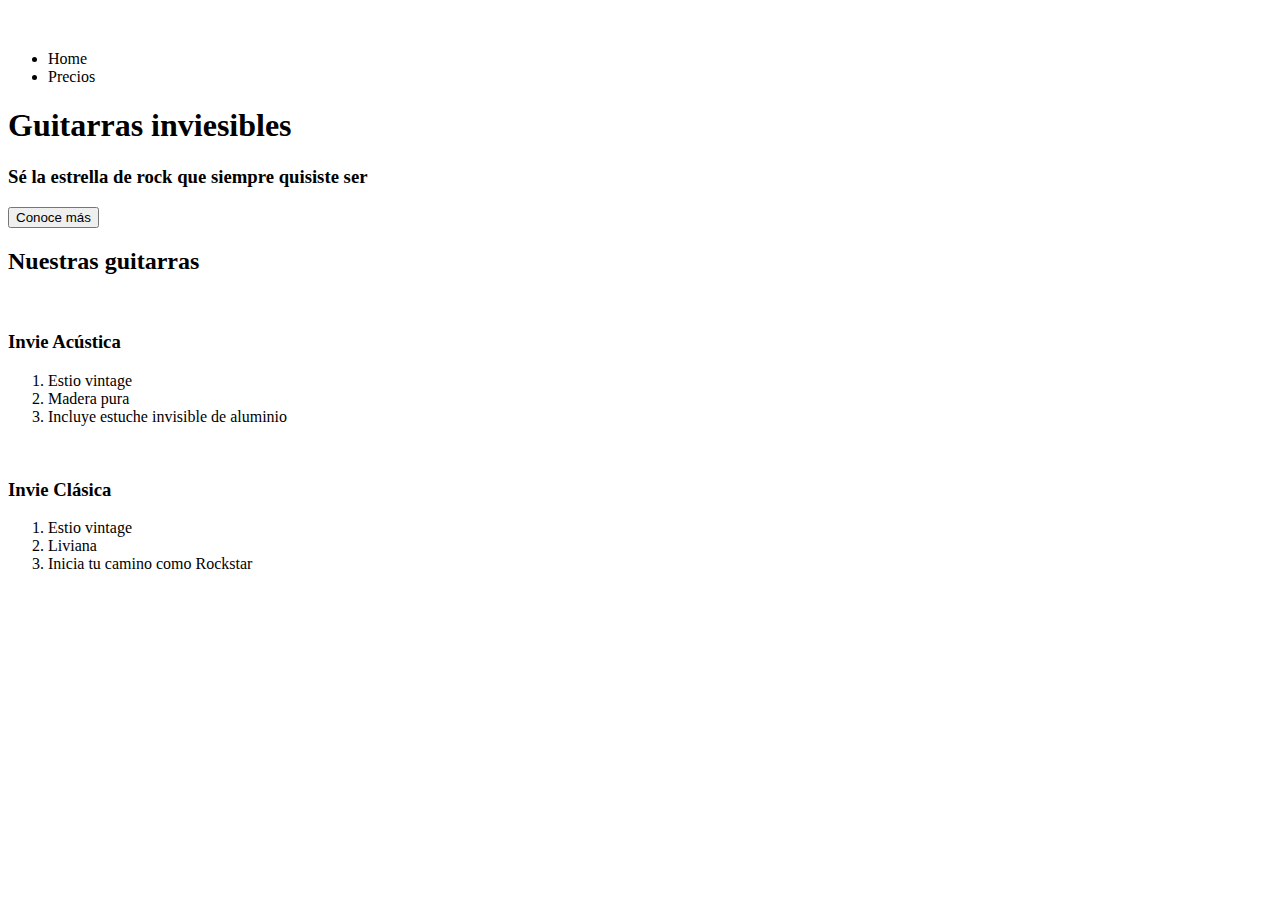
==== CursoWeb/index.html @ db1fdc1e "Se agrega la página inicial del proyecto de las guitarras inviesibles." ====
<!DOCTYPE html>
<html>
  <head>
    <title>Invie - tus mejores guitarras!!</title>
    <meta charset="utf-8">
  </head>
  <body>
    <header>  <!-- encabezado -->
      <figure> <!-- logotipo -->
        <img>
      </figure>
      <nav>  <!-- menu -->
        <ul>
          <li>
            <a>Home</a>
          </li>
          <li>
            <a>Precios</a>
          </li>
        </ul>
      </nav>
    </header>
    <section>  <!-- portada -->
      <h1>Guitarras inviesibles</h1>       <!-- titulo -->
      <h3>Sé la estrella de rock que siempre quisiste ser</h3><!-- resumen -->
      <button>Conoce más</button><!-- botón -->
    </section>
    <section>  <!-- guitarras -->
      <h2>Nuestras guitarras</h2>  <!-- titulo -->
      <article>    <!-- guitarra 1 -->
        <img>
        <h3>Invie Acústica</h3>
        <ol>
          <li>Estio vintage</li>
          <li>Madera pura</li>
          <li>Incluye estuche invisible de aluminio</li>
        </ol>
      </article>
      <article>    <!-- guitarra 2 -->
        <img>
        <h3>Invie Clásica</h3>
        <ol>
          <li>Estio vintage</li>
          <li>Liviana</li>
          <li>Inicia tu camino como Rockstar</li>
        </ol>
      </article>
    </section>
  </body>
</html>
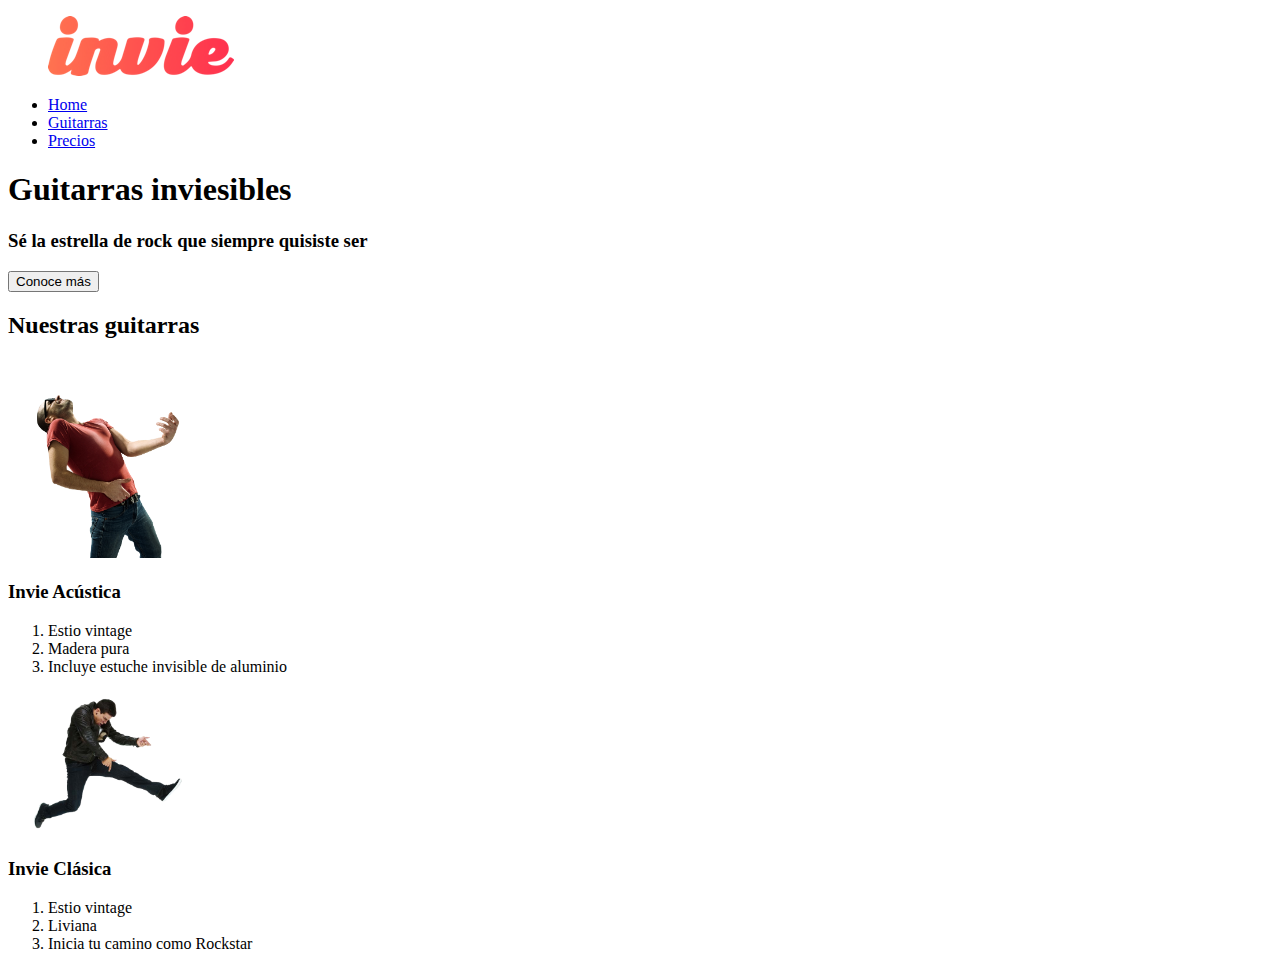
==== commit 359dea1c: "Se agregan las imágenes." ====
--- a/CursoWeb/index.html
+++ b/CursoWeb/index.html
@@ -5,30 +5,33 @@
     <meta charset="utf-8">
   </head>
   <body>
-    <header>  <!-- encabezado -->
+    <header id="header">  <!-- encabezado -->
       <figure> <!-- logotipo -->
-        <img>
+        <img src="images/invie.png" width="186" height="60" alt="Invie logotipo">
       </figure>
       <nav>  <!-- menu -->
         <ul>
           <li>
-            <a>Home</a>
+            <a href="index.html">Home</a>
           </li>
           <li>
-            <a>Precios</a>
+            <a href="#guitarras">Guitarras</a>
+          </li>
+          <li>
+            <a href="precios.html">Precios</a>
           </li>
         </ul>
       </nav>
     </header>
-    <section>  <!-- portada -->
+    <section id="portada">  <!-- portada -->
       <h1>Guitarras inviesibles</h1>       <!-- titulo -->
       <h3>Sé la estrella de rock que siempre quisiste ser</h3><!-- resumen -->
       <button>Conoce más</button><!-- botón -->
     </section>
-    <section>  <!-- guitarras -->
+    <section id="guitarras">  <!-- guitarras -->
       <h2>Nuestras guitarras</h2>  <!-- titulo -->
       <article>    <!-- guitarra 1 -->
-        <img>
+        <img src="images/invie-acustica.png" alt="Guitarra Invie Acustica" width="200">
         <h3>Invie Acústica</h3>
         <ol>
           <li>Estio vintage</li>
@@ -37,7 +40,7 @@
         </ol>
       </article>
       <article>    <!-- guitarra 2 -->
-        <img>
+        <img src="images/invie-classic.png" alt="Guitarra Invie Classic" width="200">
         <h3>Invie Clásica</h3>
         <ol>
           <li>Estio vintage</li>
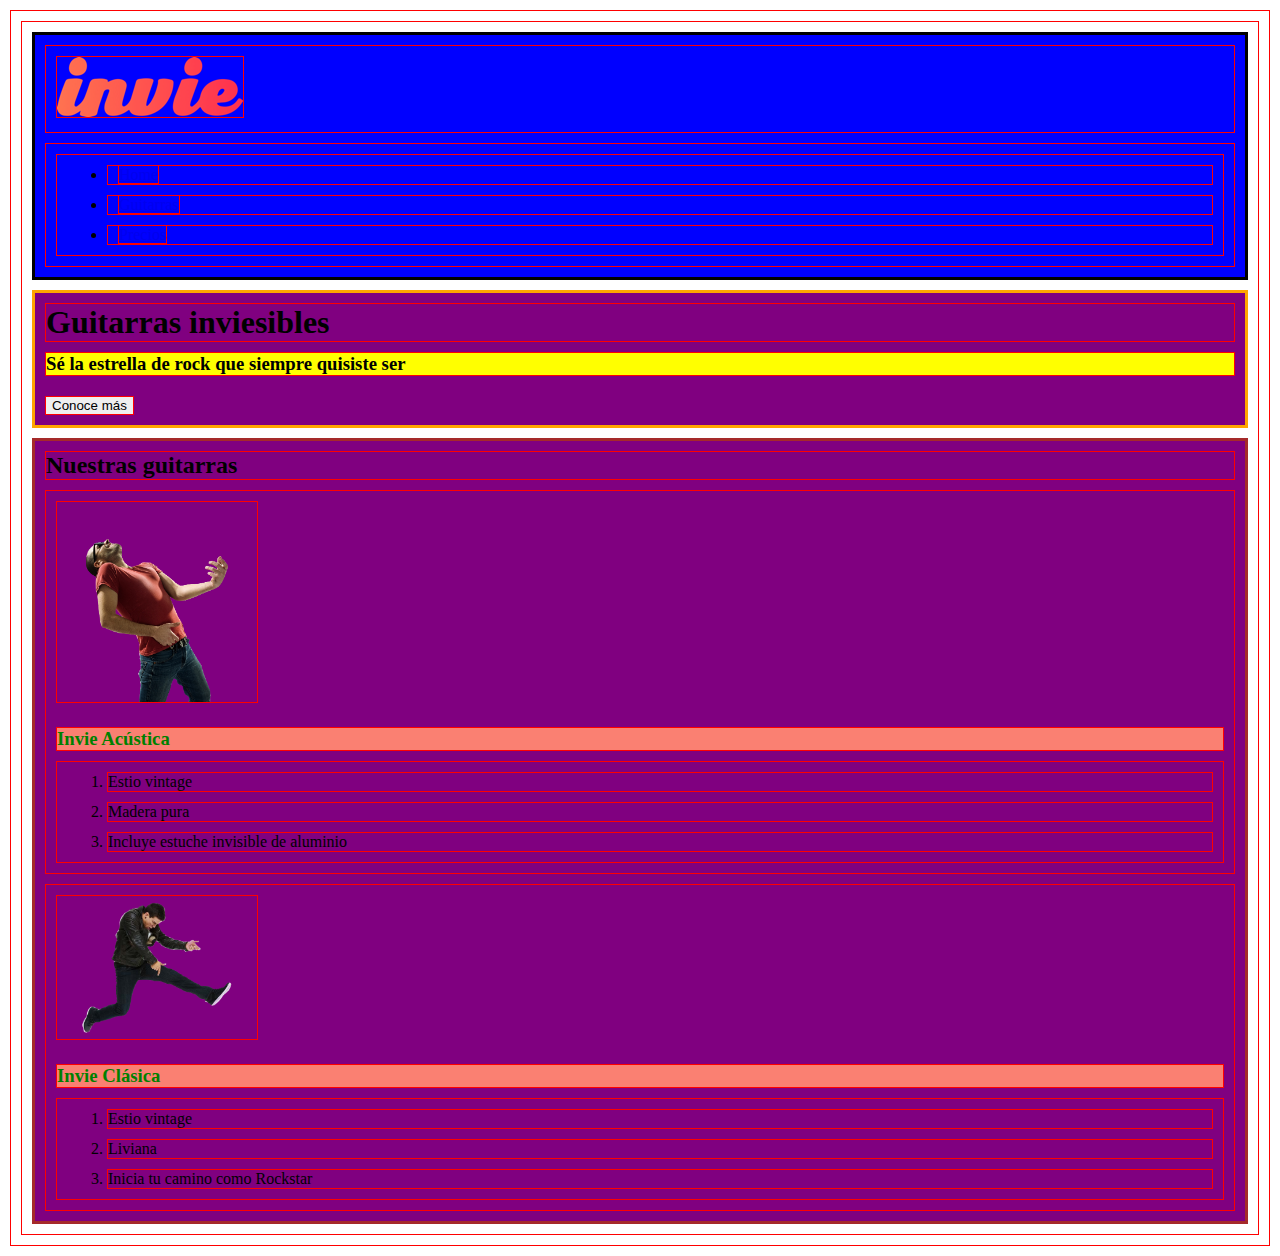
==== commit 9005e347: "Se agregaron las clases a los elementos HTML." ====
--- a/CursoWeb/index.html
+++ b/CursoWeb/index.html
@@ -3,9 +3,16 @@
   <head>
     <title>Invie - tus mejores guitarras!!</title>
     <meta charset="utf-8">
+    <!-- <style>
+      body {
+        background: blue;
+      }
+    </style> -->
+    <link rel="stylesheet" href="css/invie.css">
   </head>
   <body>
-    <header id="header">  <!-- encabezado -->
+    <!-- style="background: red" -->
+    <header id="encabezado" >  <!-- encabezado -->
       <figure> <!-- logotipo -->
         <img src="images/invie.png" width="186" height="60" alt="Invie logotipo">
       </figure>
@@ -25,14 +32,14 @@
     </header>
     <section id="portada">  <!-- portada -->
       <h1>Guitarras inviesibles</h1>       <!-- titulo -->
-      <h3>Sé la estrella de rock que siempre quisiste ser</h3><!-- resumen -->
+      <h3 class="title-a">Sé la estrella de rock que siempre quisiste ser</h3><!-- resumen -->
       <button>Conoce más</button><!-- botón -->
     </section>
     <section id="guitarras">  <!-- guitarras -->
       <h2>Nuestras guitarras</h2>  <!-- titulo -->
       <article>    <!-- guitarra 1 -->
         <img src="images/invie-acustica.png" alt="Guitarra Invie Acustica" width="200">
-        <h3>Invie Acústica</h3>
+        <h3 class="title-b">Invie Acústica</h3>
         <ol>
           <li>Estio vintage</li>
           <li>Madera pura</li>
@@ -41,7 +48,7 @@
       </article>
       <article>    <!-- guitarra 2 -->
         <img src="images/invie-classic.png" alt="Guitarra Invie Classic" width="200">
-        <h3>Invie Clásica</h3>
+        <h3 class="title-b">Invie Clásica</h3>
         <ol>
           <li>Estio vintage</li>
           <li>Liviana</li>
--- a/CursoWeb/css/invie.css
+++ b/CursoWeb/css/invie.css
@@ -0,0 +1,54 @@
+/*
+
+tipo_de_selector {
+  propiedad: valor;
+  propiedad2: valor;
+}
+*/
+
+/* Selector universal */
+* {
+  border: 1px solid red;
+  margin: 10px;
+}
+
+/* Selector de etiqueta */
+header {
+  background: blue;
+}
+
+section {
+  background: purple;
+}
+
+/* Selector descendente */
+article h3 {
+  color: green;
+}
+
+/* selectores de clase */
+.title-a {
+  background: yellow;
+}
+
+.title-b {
+  background: salmon;
+}
+
+/* selector de id */
+#encabezado {
+  border: 3px solid black;
+}
+
+#portada {
+  border: 3px solid orange;
+}
+
+#guitarras {
+  border: 3px solid brown;
+}
+
+/*
+body {
+  background: peru;
+}*/
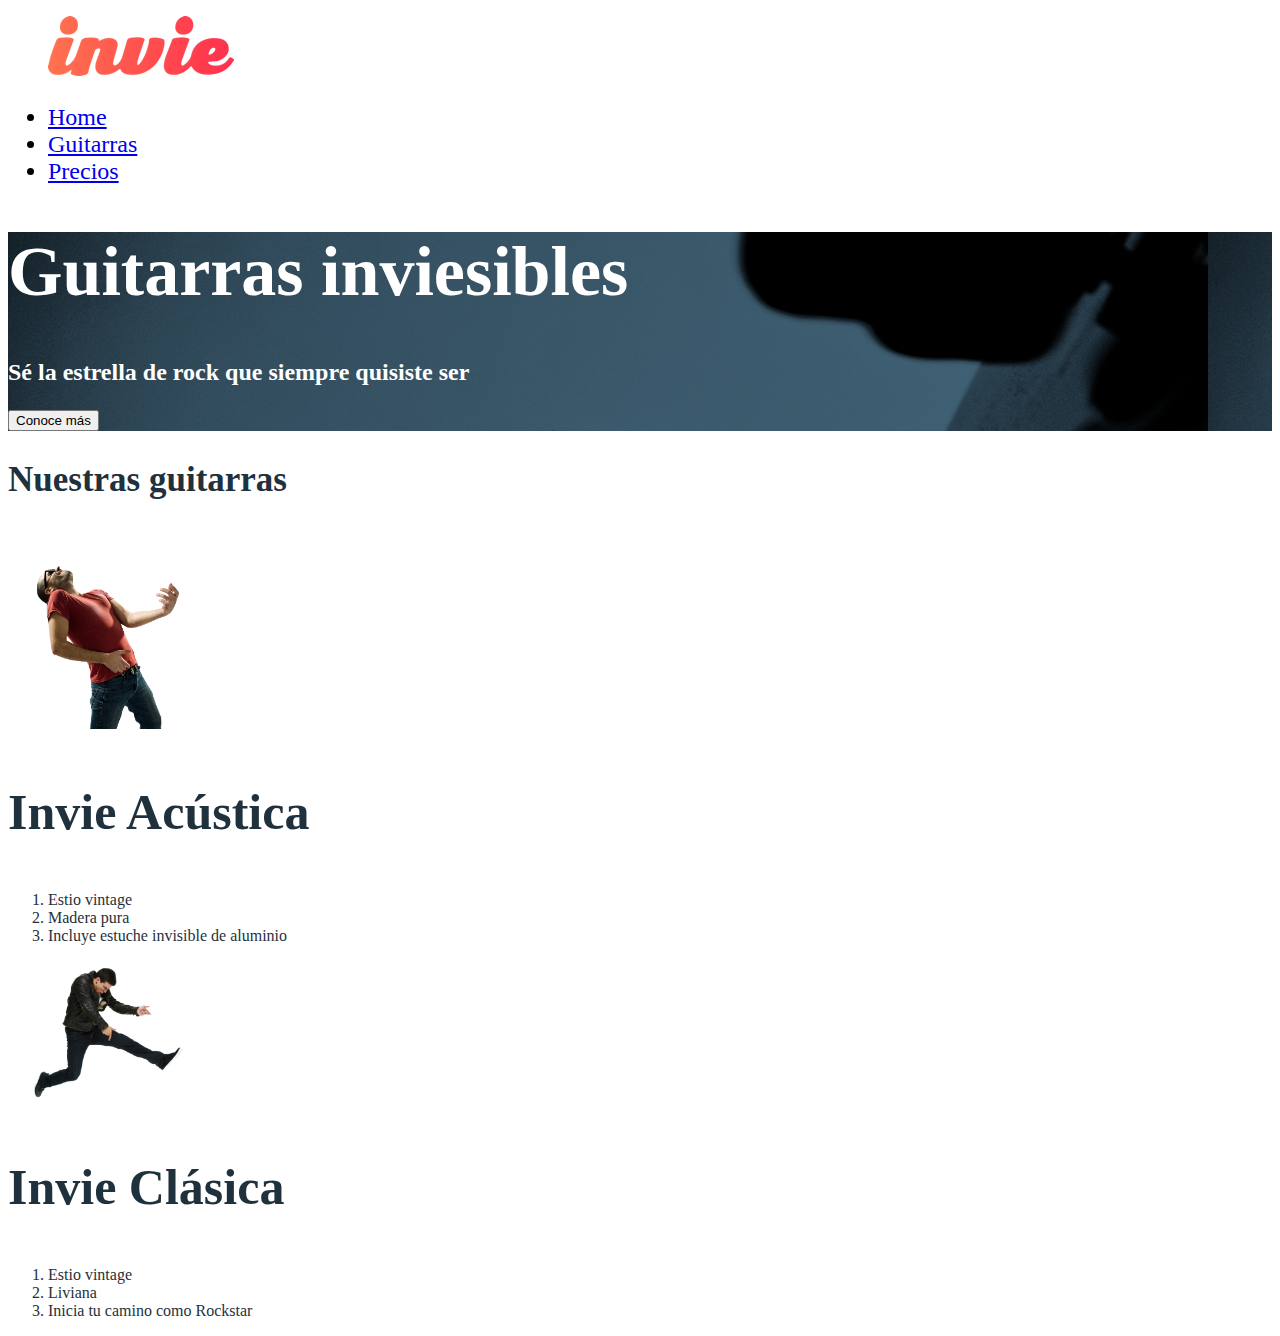
==== commit 7f3e04fa: "Colores de texto y de fondo, tamaños de fuente." ====
--- a/CursoWeb/index.html
+++ b/CursoWeb/index.html
@@ -12,11 +12,11 @@
   </head>
   <body>
     <!-- style="background: red" -->
-    <header id="encabezado" >  <!-- encabezado -->
+    <header id="encabezado" class="encabezado">  <!-- encabezado -->
       <figure> <!-- logotipo -->
         <img src="images/invie.png" width="186" height="60" alt="Invie logotipo">
       </figure>
-      <nav>  <!-- menu -->
+      <nav class="menu">  <!-- menu -->
         <ul>
           <li>
             <a href="index.html">Home</a>
@@ -30,25 +30,25 @@
         </ul>
       </nav>
     </header>
-    <section id="portada">  <!-- portada -->
-      <h1>Guitarras inviesibles</h1>       <!-- titulo -->
-      <h3 class="title-a">Sé la estrella de rock que siempre quisiste ser</h3><!-- resumen -->
+    <section id="portada" class="portada">  <!-- portada -->
+      <h1 class="titulo">Guitarras inviesibles</h1>       <!-- titulo -->
+      <h3 class="titulo-a">Sé la estrella de rock que siempre quisiste ser</h3><!-- resumen -->
       <button>Conoce más</button><!-- botón -->
     </section>
-    <section id="guitarras">  <!-- guitarras -->
+    <section id="guitarras" class="guitarras">  <!-- guitarras -->
       <h2>Nuestras guitarras</h2>  <!-- titulo -->
-      <article>    <!-- guitarra 1 -->
+      <article class="guitarra">    <!-- guitarra 1 -->
         <img src="images/invie-acustica.png" alt="Guitarra Invie Acustica" width="200">
-        <h3 class="title-b">Invie Acústica</h3>
+        <h3 class="titulo-b">Invie Acústica</h3>
         <ol>
           <li>Estio vintage</li>
           <li>Madera pura</li>
           <li>Incluye estuche invisible de aluminio</li>
         </ol>
       </article>
-      <article>    <!-- guitarra 2 -->
+      <article class="guitarra">    <!-- guitarra 2 -->
         <img src="images/invie-classic.png" alt="Guitarra Invie Classic" width="200">
-        <h3 class="title-b">Invie Clásica</h3>
+        <h3 class="titulo-b">Invie Clásica</h3>
         <ol>
           <li>Estio vintage</li>
           <li>Liviana</li>
--- a/CursoWeb/css/invie.css
+++ b/CursoWeb/css/invie.css
@@ -1,54 +1,28 @@
-/*
-
-tipo_de_selector {
-  propiedad: valor;
-  propiedad2: valor;
-}
-*/
-
-/* Selector universal */
-* {
-  border: 1px solid red;
-  margin: 10px;
+.titulo {
+  font-size: 70px;
 }
 
-/* Selector de etiqueta */
-header {
-  background: blue;
+.titulo-a  {
+  font-size: 24px;
 }
 
-section {
-  background: purple;
+.titulo-b  {
+  font-size: 50px;
 }
 
-/* Selector descendente */
-article h3 {
-  color: green;
+.guitarras {
+  color: #1F313C;
 }
 
-/* selectores de clase */
-.title-a {
-  background: yellow;
+.guitarras h2 {
+  font-size: 35px;
 }
 
-.title-b {
-  background: salmon;
+.portada {
+  background-image: url('../images/background.png');
+  color: white;
 }
 
-/* selector de id */
-#encabezado {
-  border: 3px solid black;
+.menu {
+  font-size: 24px;
 }
-
-#portada {
-  border: 3px solid orange;
-}
-
-#guitarras {
-  border: 3px solid brown;
-}
-
-/*
-body {
-  background: peru;
-}*/
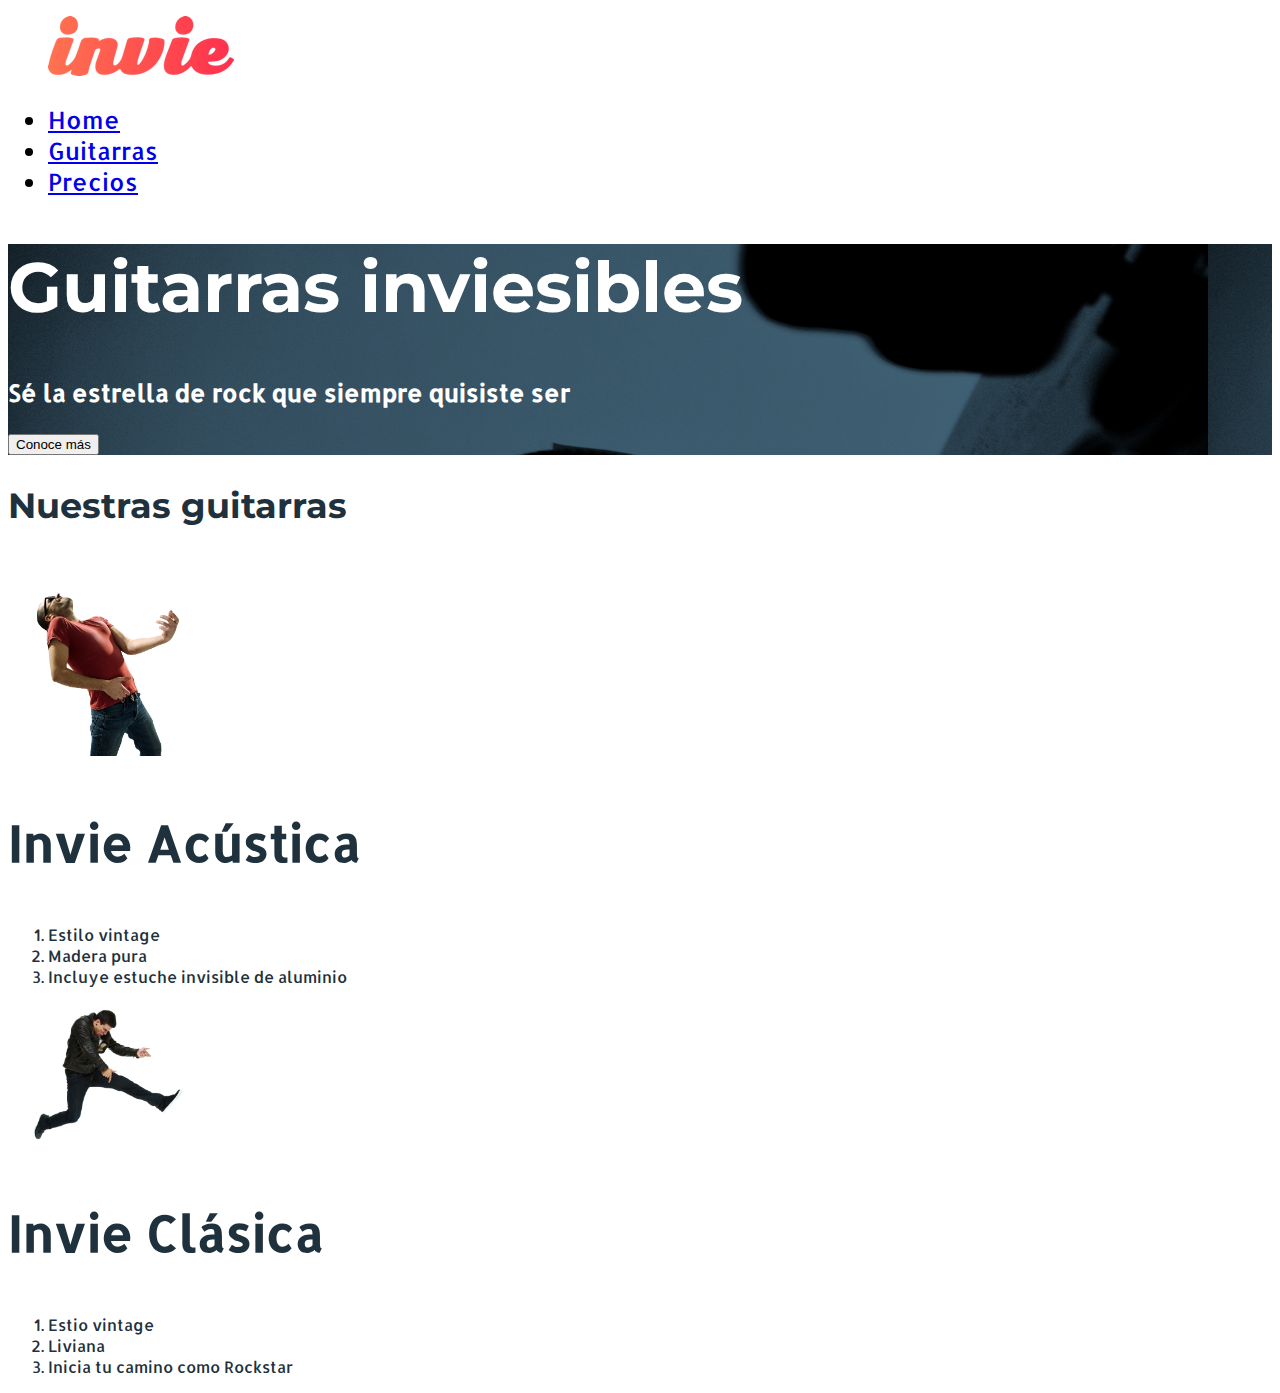
==== commit 9c7c0586: "Se agregaron fuentes de Google Fonts (Montserrat y Allerta)" ====
--- a/CursoWeb/index.html
+++ b/CursoWeb/index.html
@@ -3,11 +3,7 @@
   <head>
     <title>Invie - tus mejores guitarras!!</title>
     <meta charset="utf-8">
-    <!-- <style>
-      body {
-        background: blue;
-      }
-    </style> -->
+    <link href="https://fonts.googleapis.com/css?family=Allerta|Montserrat:400,700" rel="stylesheet">
     <link rel="stylesheet" href="css/invie.css">
   </head>
   <body>
@@ -41,7 +37,7 @@
         <img src="images/invie-acustica.png" alt="Guitarra Invie Acustica" width="200">
         <h3 class="titulo-b">Invie Acústica</h3>
         <ol>
-          <li>Estio vintage</li>
+          <li>Estilo vintage</li>
           <li>Madera pura</li>
           <li>Incluye estuche invisible de aluminio</li>
         </ol>
--- a/CursoWeb/css/invie.css
+++ b/CursoWeb/css/invie.css
@@ -1,5 +1,12 @@
+
+
+body {
+  font-family: 'Allerta', sans-serif;
+}
+
 .titulo {
   font-size: 70px;
+  font-family: 'Montserrat', sans-serif;
 }
 
 .titulo-a  {
@@ -16,6 +23,7 @@
 
 .guitarras h2 {
   font-size: 35px;
+  font-family: 'Montserrat', sans-serif;
 }
 
 .portada {
